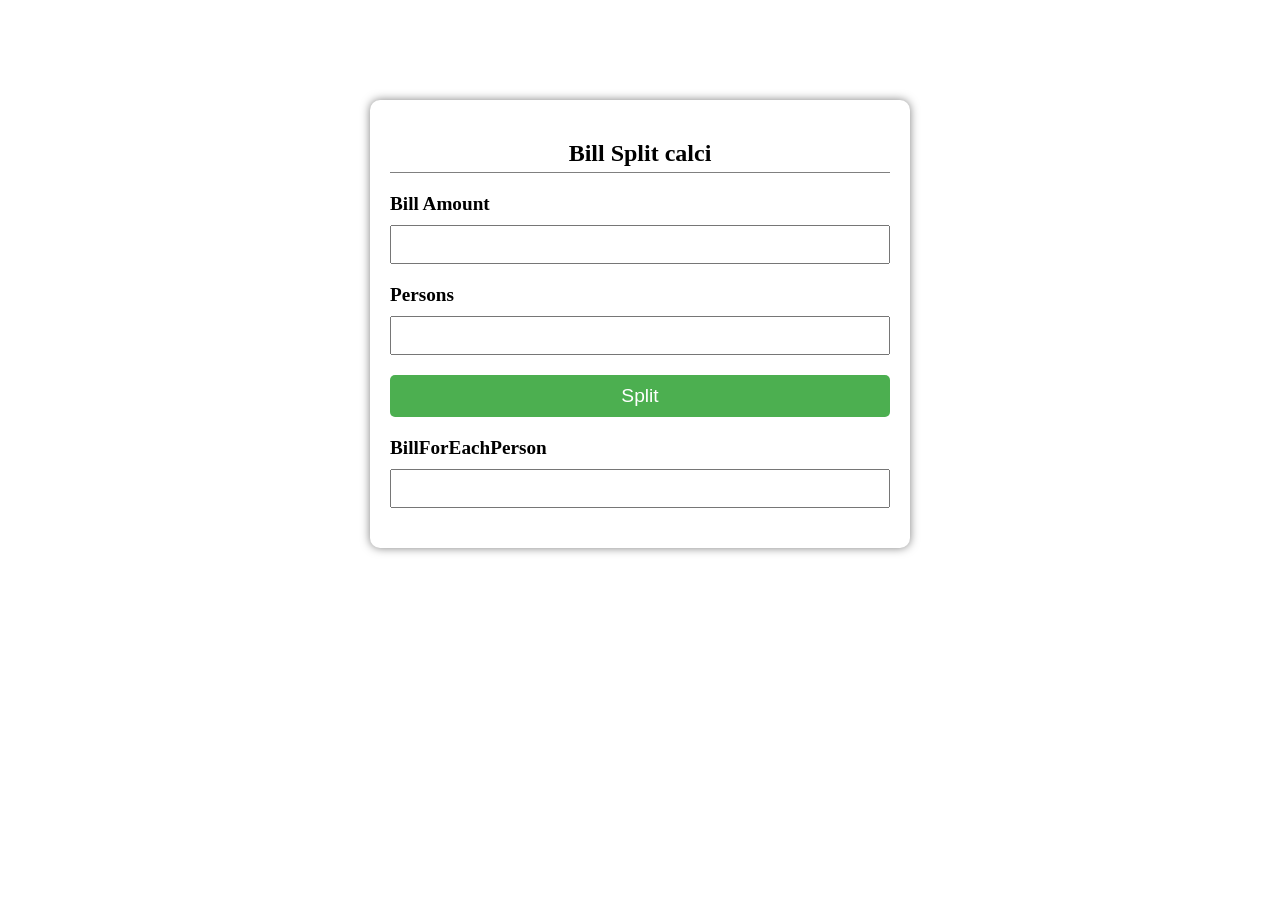
==== splitbill/index.html @ f00fd7df "splitbills" ====
<!DOCTYPE html>
<html lang="en">
<head>
    <meta charset="UTF-8">
    <meta name="viewport" content="width=device-width, initial-scale=1.0">
    <title>splitbills</title>
    <link rel="stylesheet" href="style.css">
</head>
<body>
    <div class="container">
        <h2>Bill Split calci</h2>
        <label for="billAmount">Bill Amount</label>
        <input type="text" id="billAmount">

        <label for="NoOfpersons">Persons</label>
        <input type="text" id="NoOfpersons">

        <button id="btn" onclick="splitBill()">Split</button>
        <label for="billForEachPerson">BillForEachPerson</label>
        <input type="text" name="amount" id="billForEachPerson">
    </div>




    <script src="app.js"></script>
</body>
</html>
---- splitbill/style.css ----
.container{
    margin: 100px auto;
    width: 500px;
    display: flex;
    flex-direction: column;
    padding: 20px;
    border-radius: 10px;
    box-shadow: 0 0 10px rgba(0,0,0,0.5)
}

.container h2{
    text-align: center;
    padding-bottom: 5px;
    border-bottom: 1px solid grey;
}

.container input{
    padding: 10px;
    margin-bottom: 20px;
}

.container label{
    display: block;
    margin-bottom: 10px;
    font-size: larger;
    font-weight: bold;
}

.container button{
    padding: 10px;
    background-color: #4CAF50;
    color: white;
    border: none;
    border-radius: 5px;
    font-size: larger;
    cursor: pointer;
    margin-bottom: 20px;
}
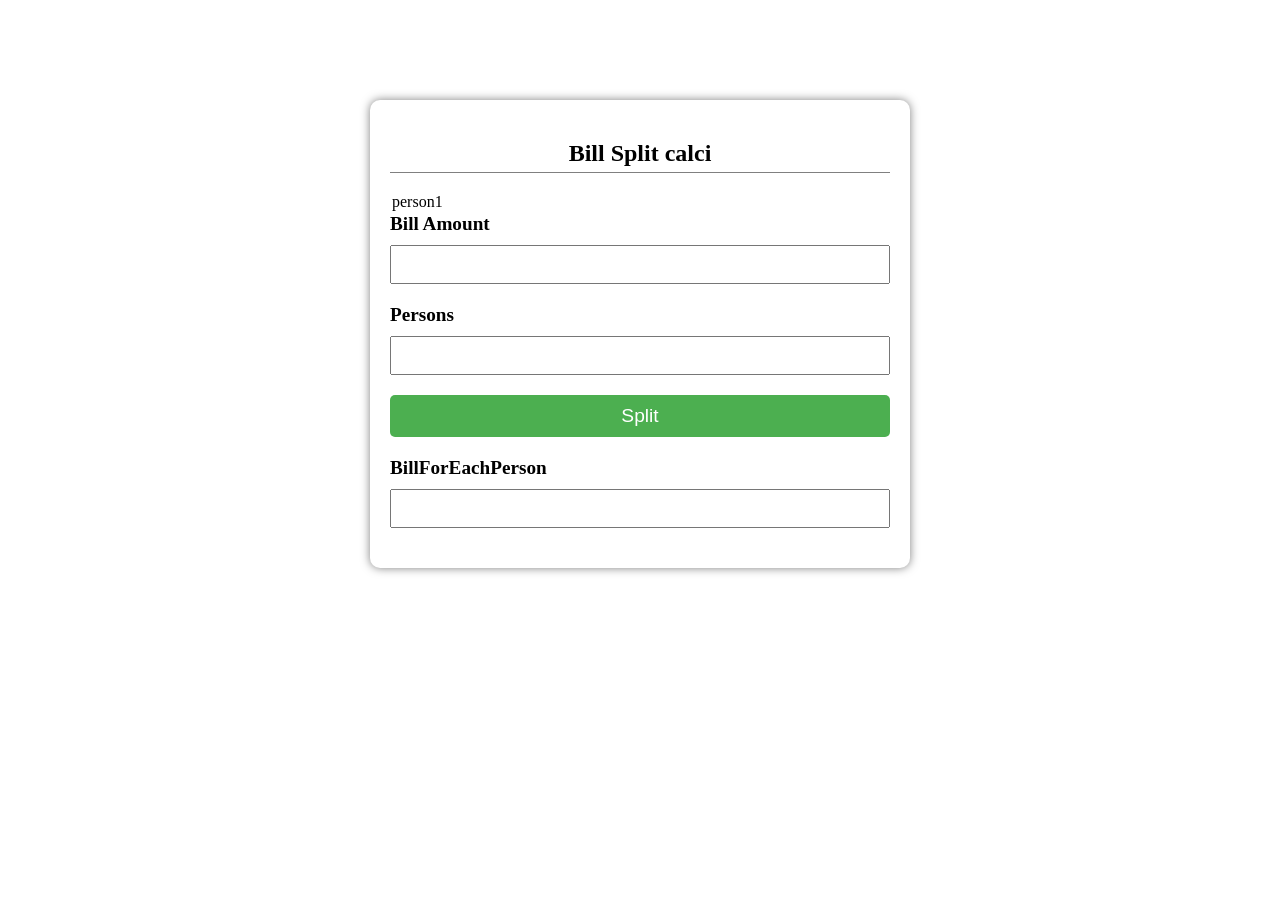
==== commit e5fcb1b1: "initialized" ====
--- a/splitbill/index.html
+++ b/splitbill/index.html
@@ -9,6 +9,7 @@
 <body>
     <div class="container">
         <h2>Bill Split calci</h2>
+        <option value="persons">person1</option>
         <label for="billAmount">Bill Amount</label>
         <input type="text" id="billAmount">
 
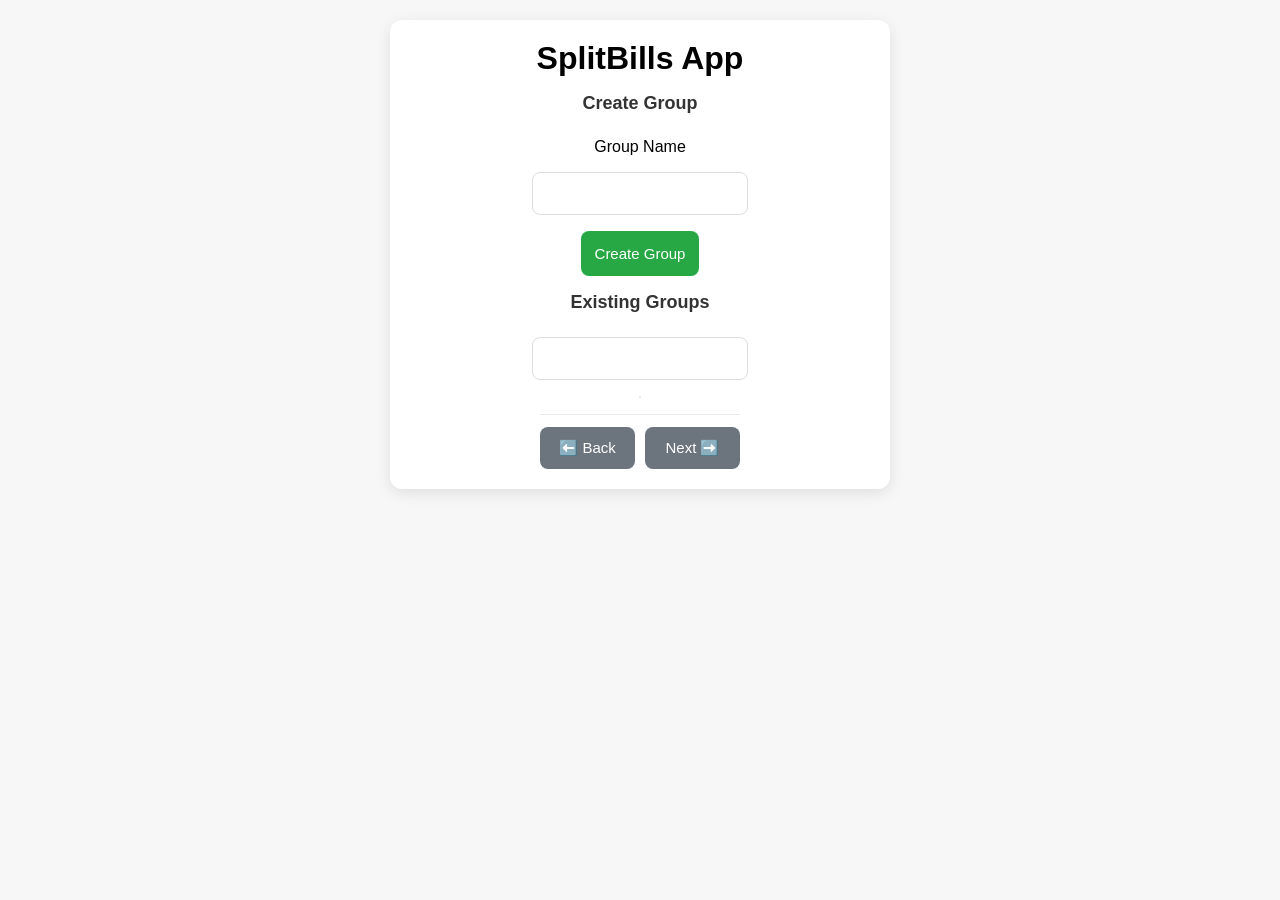
==== commit 896ebc0d: "modified for the requirements" ====
--- a/splitbill/index.html
+++ b/splitbill/index.html
@@ -6,24 +6,23 @@
     <title>splitbills</title>
     <link rel="stylesheet" href="style.css">
 </head>
-<body>
+<body onload="loadGroups()">
     <div class="container">
-        <h2>Bill Split calci</h2>
-        <option value="persons">person1</option>
-        <label for="billAmount">Bill Amount</label>
-        <input type="text" id="billAmount">
-
-        <label for="NoOfpersons">Persons</label>
-        <input type="text" id="NoOfpersons">
-
-        <button id="btn" onclick="splitBill()">Split</button>
-        <label for="billForEachPerson">BillForEachPerson</label>
-        <input type="text" name="amount" id="billForEachPerson">
+        <h1>SplitBills App</h1>
+        <h2>Create Group</h2>
+        <label for="groupName">Group Name</label>
+        <input type="text" id="groupName">
+        <button onclick="createGroup()">Create Group</button>
+        
+        <h2>Existing Groups</h2>
+        <input type="text" id="groupSearch" oninput="filterGroups()">
+        <ul id="groupList"></ul>
+        <div class="navigation-buttons">
+            <button onclick="goBack()">⬅️ Back</button>
+            <button onclick="goNext()">Next ➡️</button>
+        </div>
     </div>
-
-
-
-
+    
     <script src="app.js"></script>
 </body>
-</html>+</html>
--- a/splitbill/style.css
+++ b/splitbill/style.css
@@ -1,38 +1,223 @@
-.container{
-    margin: 100px auto;
-    width: 500px;
+/* Reset and Global Styles */
+* {
+    box-sizing: border-box;
+    margin: 0;
+    padding: 0;
+    font-family: 'Inter', Arial, sans-serif;
+}
+
+body {
+    background-color: #f7f7f7;
+    display: flex;
+    justify-content: center;    
+    padding: 20px 0;
+    margin: 0;
+}
+
+/* Main Card Container */
+.container {
+    background-color: #fff;
+    width: 95%;
+    max-width: 500px;
+    padding: 20px;
+    border-radius: 12px;
+    box-shadow: 0 4px 15px rgba(0, 0, 0, 0.1);
     display: flex;
     flex-direction: column;
-    padding: 20px;
-    border-radius: 10px;
-    box-shadow: 0 0 10px rgba(0,0,0,0.5)
-}
-
-.container h2{
-    text-align: center;
-    padding-bottom: 5px;
-    border-bottom: 1px solid grey;
-}
-
-.container input{
+    align-items: center;
+    gap: 16px;
+    
+}
+
+/* Headings */
+h2, h3 {
+    font-size: 18px;
+    font-weight: 600;
+    color: #333;
+    margin-bottom: 8px;
+   
+}
+
+/* Inputs */
+input[type="text"], input[type="number"], select {
+    padding: 12px;
+    font-size: 15px;
+    border: 1px solid #ddd;
+    border-radius: 8px;
+    outline: none;
+}
+
+input:focus {
+    border-color: #007bff;
+}
+
+/* Main Buttons (Primary Actions) */
+button {
+    padding: 14px;
+    font-size: 15px;
+    font-weight: 500;
+    border: none;
+    border-radius: 8px;
+    cursor: pointer;
+    background-color: #28a745;
+    color: white;
+}
+
+/* Primary Button */
+button.primary {
+    background-color: #007bff;
+    color: white;
+    margin-top: 8px;
+}
+
+button.primary:hover {
+    background-color: #0056b3;
+}
+
+
+/* Back & Next Navigation Buttons */
+.navigation-buttons {
+    display: flex;
+    justify-content: space-between;
+    gap: 10px;
+    margin-top: auto;
+    padding-top: 12px;
+    border-top: 1px solid #eaeaea;
+    width: 200px;
+}
+
+.navigation-buttons button {
+    flex: 1;
+    padding: 12px;
+    font-size: 15px;
+    background-color: #6c757d;
+    color: white;
+    border-radius: 8px;
+    border: none;
+    cursor: pointer;
+    transition: background-color 0.3s ease;
+}
+
+.navigation-buttons button:hover {
+    background-color: #5a6268;
+}
+
+/* Group List */
+#groupList {
+    list-style: none;
+    padding: 0;
+    margin: 0;
+    border: 1px solid #ddd;
+    border-radius: 8px;
+    background-color: #fff;
+    
+}
+
+/* Each Group Item */
+#groupList li {
+    padding: 12px;
+    display: flex;
+    justify-content: space-between;
+    align-items: center;
+    border-bottom: 1px solid #eee;
+   
+}
+
+/* Group Item Button */
+#groupList li button {
+    background-color: #28a745;
+    color: white;
+    font-size: 14px;
+    padding: 8px 12px;
+    border-radius: 6px;
+    cursor: pointer;
+    border: none;
+    transition: background-color 0.3s;
+}
+
+#groupList li button:hover {
+    background-color: #218838;
+}
+
+/* Members List */
+#membersList {
+    list-style: none;
+    padding: 0;
+    margin: 0;
+    border: 1px solid #ddd;
+    border-radius: 8px;
+    background-color: #fff;
+    max-height: 250px;
+    overflow-y: auto;
+}
+
+/* Each Member Item */
+#membersList li {
+    padding: 12px;
+    display: flex;
+    justify-content: space-between;
+    align-items: center;
+    border-bottom: 1px solid #eee;
+}
+
+/* Remove Member Button */
+#membersList li button {
+    background-color: #ff4d4f;
+    color: white;
+    font-size: 13px;
+    padding: 6px 10px;
+    border-radius: 6px;
+    cursor: pointer;
+    border: none;
+    transition: background-color 0.3s;
+}
+
+#membersList li button:hover {
+    background-color: #d9363e;
+}
+
+/* Expenses List */
+#expensesList {
+    list-style: none;
+    padding: 0;
+    margin: 0;
+    border: 1px solid #ddd;
+    border-radius: 8px;
+    background-color: #fff;
+    max-height: 250px;
+    overflow-y: auto;
+}
+
+#expensesList li {
     padding: 10px;
-    margin-bottom: 20px;
-}
-
-.container label{
-    display: block;
-    margin-bottom: 10px;
-    font-size: larger;
-    font-weight: bold;
-}
-
-.container button{
+    border-bottom: 1px solid #eee;
+}
+
+/* Summary Balances List */
+#balancesList {
+    list-style: none;
+    padding: 0;
+    margin: 0;
+    border: 1px solid #ddd;
+    border-radius: 8px;
+    background-color: #fff;
+    max-height: 250px;
+    overflow-y: auto;
+}
+
+#balancesList li {
     padding: 10px;
-    background-color: #4CAF50;
-    color: white;
-    border: none;
-    border-radius: 5px;
-    font-size: larger;
-    cursor: pointer;
-    margin-bottom: 20px;
-}+    border-bottom: 1px solid #eee;
+}
+
+/* Responsive (for smaller devices) */
+@media (max-width: 480px) {
+    h2, h3 {
+        font-size: 16px;
+    }
+
+    button, input, select {
+        font-size: 14px;
+        padding: 10px;
+    }
+}
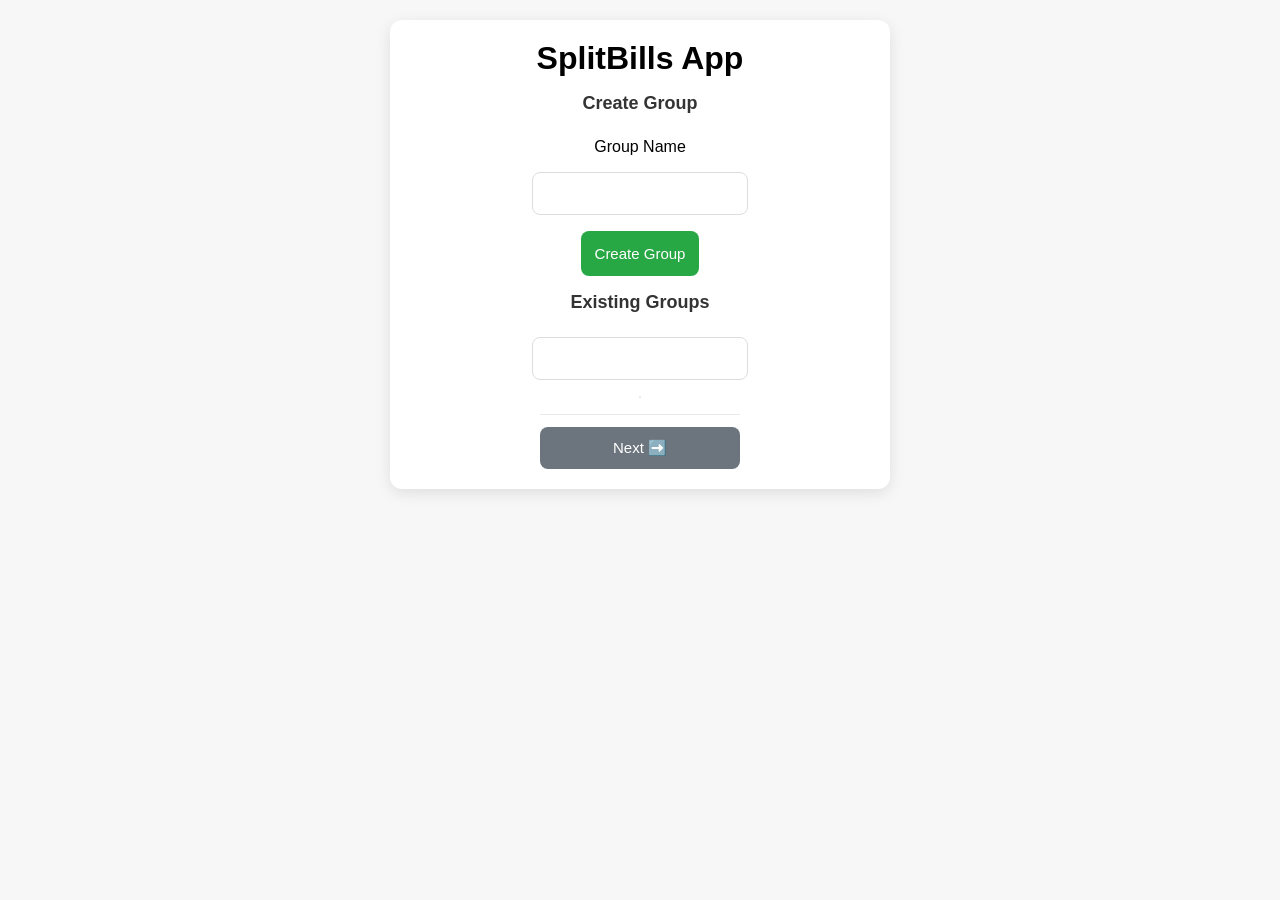
==== commit 021baf4c: "remove excess data" ====
--- a/splitbill/index.html
+++ b/splitbill/index.html
@@ -18,7 +18,7 @@
         <input type="text" id="groupSearch" oninput="filterGroups()">
         <ul id="groupList"></ul>
         <div class="navigation-buttons">
-            <button onclick="goBack()">⬅️ Back</button>
+            
             <button onclick="goNext()">Next ➡️</button>
         </div>
     </div>
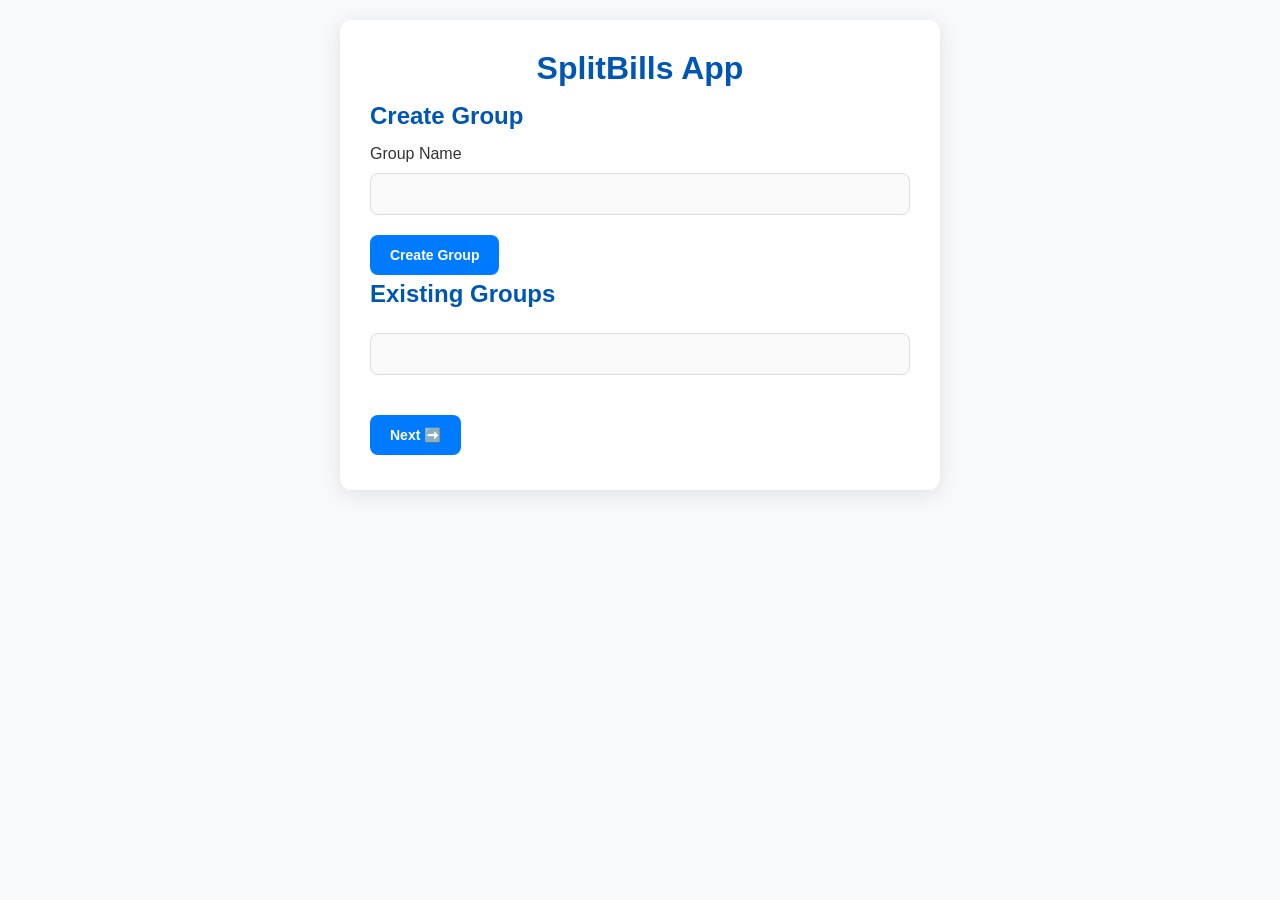
==== commit 427bd488: "new changes applied" ====
--- a/splitbill/index.html
+++ b/splitbill/index.html
@@ -12,7 +12,7 @@
         <h2>Create Group</h2>
         <label for="groupName">Group Name</label>
         <input type="text" id="groupName">
-        <button onclick="createGroup()">Create Group</button>
+        <button class="create" onclick="createGroup()">Create Group</button>
         
         <h2>Existing Groups</h2>
         <input type="text" id="groupSearch" oninput="filterGroups()">
--- a/splitbill/style.css
+++ b/splitbill/style.css
@@ -1,223 +1,168 @@
-/* Reset and Global Styles */
+/* General Reset */
 * {
-    box-sizing: border-box;
     margin: 0;
     padding: 0;
-    font-family: 'Inter', Arial, sans-serif;
+    box-sizing: border-box;
+    font-family: 'Arial', sans-serif;
 }
 
 body {
-    background-color: #f7f7f7;
+    background-color: #f8f9fa;
+    color: #333;
     display: flex;
-    justify-content: center;    
-    padding: 20px 0;
+    justify-content: center;
+    align-items: flex-start;
+    min-height: 100vh;
+    padding: 20px;
     margin: 0;
 }
 
-/* Main Card Container */
+/* Container Styling */
 .container {
     background-color: #fff;
-    width: 95%;
-    max-width: 500px;
-    padding: 20px;
     border-radius: 12px;
-    box-shadow: 0 4px 15px rgba(0, 0, 0, 0.1);
-    display: flex;
-    flex-direction: column;
-    align-items: center;
-    gap: 16px;
-    
+    box-shadow: 0 4px 20px rgba(0, 0, 0, 0.1);
+    padding: 30px;
+    width: 100%;
+    max-width: 600px;
+    transition: 0.3s;
+}
+
+.container:hover {
+    transform: translateY(-2px);
 }
 
 /* Headings */
-h2, h3 {
-    font-size: 18px;
+h1{
+    text-align: center;
+}
+h1, h2, h3 {
+    margin-bottom: 15px;
     font-weight: 600;
-    color: #333;
-    margin-bottom: 8px;
-   
+    color: #0056b3;
 }
 
-/* Inputs */
-input[type="text"], input[type="number"], select {
+/* Input Fields */
+input[type="text"],
+input[type="number"],
+select {
+    width: 100%;
     padding: 12px;
-    font-size: 15px;
+    margin: 10px 0 15px 0;
     border: 1px solid #ddd;
     border-radius: 8px;
-    outline: none;
+    font-size: 14px;
+    background-color: #f9f9f9;
+    transition: 0.3s;
 }
 
-input:focus {
+input:focus, select:focus {
+    outline: none;
     border-color: #007bff;
+    background-color: #fff;
 }
 
-/* Main Buttons (Primary Actions) */
+/* Buttons */
 button {
-    padding: 14px;
-    font-size: 15px;
-    font-weight: 500;
+    padding: 12px 20px;
     border: none;
     border-radius: 8px;
+    background-color: #007bff;
+    color: #fff;
     cursor: pointer;
-    background-color: #28a745;
-    color: white;
+    font-size: 14px;
+    font-weight: 600;
+    transition: background-color 0.3s;
+    margin: 5px 0;
 }
 
-/* Primary Button */
-button.primary {
-    background-color: #007bff;
-    color: white;
-    margin-top: 8px;
-}
-
-button.primary:hover {
+button:hover {
     background-color: #0056b3;
 }
 
+button:disabled {
+    background-color: #ccc;
+    cursor: not-allowed;
+}
+.create:hover{
+    background-color: green;
+}
+/* Group List */
+ul {
+    list-style-type: none;
+    padding: 0;
+    margin: 0;
+}
 
-/* Back & Next Navigation Buttons */
+ul li {
+    background-color: #f1f1f1;
+    padding: 12px;
+    border-radius: 8px;
+    margin: 8px 0;
+    display: flex;
+    justify-content: space-between;
+    align-items: center;
+}
+
+ul li span {
+    font-weight: 500;
+    color: #555;
+}
+
+ul li button {
+    padding: 6px 12px;
+    font-size: 12px;
+    margin-left: 5px;
+    background-color: #dc3545;
+}
+
+ul li button:hover {
+    background-color: #c82333;
+}
+
+/* Navigation Buttons */
 .navigation-buttons {
     display: flex;
     justify-content: space-between;
-    gap: 10px;
-    margin-top: auto;
-    padding-top: 12px;
-    border-top: 1px solid #eaeaea;
-    width: 200px;
+    margin-top: 20px;
 }
 
-.navigation-buttons button {
-    flex: 1;
-    padding: 12px;
-    font-size: 15px;
-    background-color: #6c757d;
-    color: white;
-    border-radius: 8px;
-    border: none;
-    cursor: pointer;
-    transition: background-color 0.3s ease;
+/* Special Cases - Start Over Button */
+button.startover {
+    background-color: #ffc107;
+    color: #333;
 }
 
-.navigation-buttons button:hover {
-    background-color: #5a6268;
+button.startover:hover {
+    background-color: #e0a800;
 }
 
-/* Group List */
-#groupList {
-    list-style: none;
-    padding: 0;
-    margin: 0;
-    border: 1px solid #ddd;
-    border-radius: 8px;
-    background-color: #fff;
-    
-}
-
-/* Each Group Item */
-#groupList li {
-    padding: 12px;
-    display: flex;
-    justify-content: space-between;
-    align-items: center;
-    border-bottom: 1px solid #eee;
-   
-}
-
-/* Group Item Button */
-#groupList li button {
-    background-color: #28a745;
-    color: white;
-    font-size: 14px;
-    padding: 8px 12px;
-    border-radius: 6px;
-    cursor: pointer;
-    border: none;
-    transition: background-color 0.3s;
-}
-
-#groupList li button:hover {
-    background-color: #218838;
-}
-
-/* Members List */
-#membersList {
-    list-style: none;
-    padding: 0;
-    margin: 0;
-    border: 1px solid #ddd;
-    border-radius: 8px;
-    background-color: #fff;
-    max-height: 250px;
-    overflow-y: auto;
-}
-
-/* Each Member Item */
-#membersList li {
-    padding: 12px;
-    display: flex;
-    justify-content: space-between;
-    align-items: center;
-    border-bottom: 1px solid #eee;
-}
-
-/* Remove Member Button */
-#membersList li button {
-    background-color: #ff4d4f;
-    color: white;
-    font-size: 13px;
-    padding: 6px 10px;
-    border-radius: 6px;
-    cursor: pointer;
-    border: none;
-    transition: background-color 0.3s;
-}
-
-#membersList li button:hover {
-    background-color: #d9363e;
-}
-
-/* Expenses List */
-#expensesList {
-    list-style: none;
-    padding: 0;
-    margin: 0;
-    border: 1px solid #ddd;
-    border-radius: 8px;
-    background-color: #fff;
-    max-height: 250px;
-    overflow-y: auto;
-}
-
-#expensesList li {
-    padding: 10px;
-    border-bottom: 1px solid #eee;
-}
-
-/* Summary Balances List */
-#balancesList {
-    list-style: none;
-    padding: 0;
-    margin: 0;
-    border: 1px solid #ddd;
-    border-radius: 8px;
-    background-color: #fff;
-    max-height: 250px;
-    overflow-y: auto;
-}
-
-#balancesList li {
-    padding: 10px;
-    border-bottom: 1px solid #eee;
-}
-
-/* Responsive (for smaller devices) */
-@media (max-width: 480px) {
-    h2, h3 {
-        font-size: 16px;
+/* Responsive */
+@media (max-width: 600px) {
+    .container {
+        padding: 20px;
     }
 
-    button, input, select {
-        font-size: 14px;
+    h1, h2, h3 {
+        font-size: 1.2rem;
+    }
+
+    button {
+        width: 100%;
         padding: 10px;
     }
+
+    .navigation-buttons {
+        flex-direction: column;
+        gap: 10px;
+    }
+
+    ul li {
+        flex-direction: column;
+        align-items: flex-start;
+    }
+
+    ul li button {
+        margin-top: 5px;
+    }
 }
